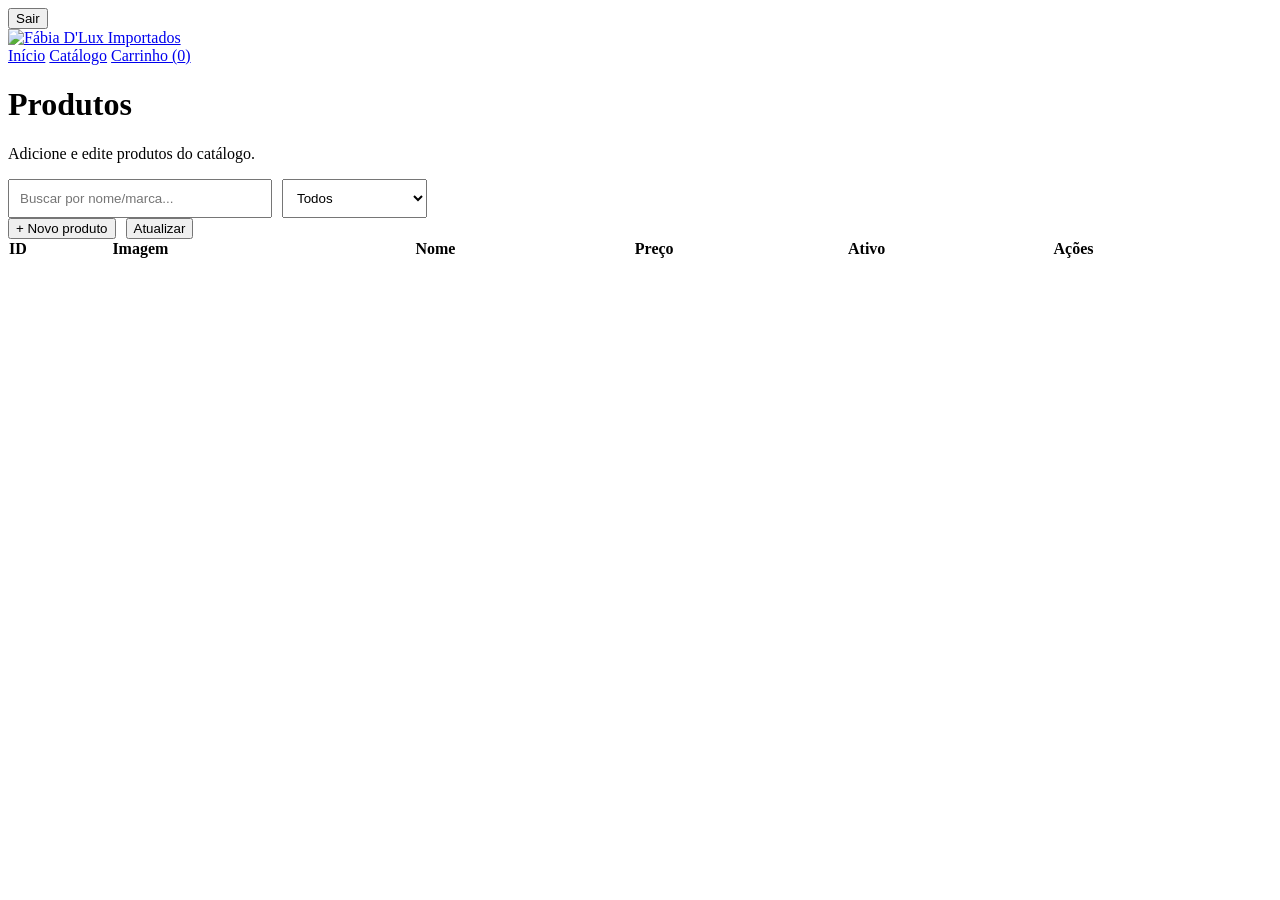
==== admin-produtos.html @ cd6e6337 "fix nav links for github pages" ====
<!DOCTYPE html>
<html lang="pt-BR">
<head>
  <meta charset="UTF-8" />
  <meta name="viewport" content="width=device-width, initial-scale=1.0" />
  <title>Admin Produtos | Fábia D'Lux</title>
  <link rel="stylesheet" href="css/style.css" />
</head>
<body>

  <header class="header">
    <button class="btn btn--outline btn--small" id="logoutBtn">Sair</button>

    <div class="container header__content">
      <a class="logo" href="index.html">
        <img src="assets/logo.png" alt="Fábia D'Lux Importados">
      </a>

      <nav class="nav nav--lux">
  <a href="/lojavirtual/index.html">Início</a>
  <a href="/lojavirtual/catalogo.html">Catálogo</a>
  <a href="/lojavirtual/carrinho.html">
    Carrinho (<span id="cartCount">0</span>)
  </a>

  <a href="/lojavirtual/admin.html" class="adminOnly" style="display:none;">Admin</a>
  <a href="/lojavirtual/produtos.html" class="adminOnly" style="display:none;">Produtos</a>
</nav>
    </div>
  </header>

  <main class="container section">
    <div class="adminTop">
      <div>
        <h1>Produtos</h1>
        <p class="muted">Adicione e edite produtos do catálogo.</p>

        <div style="display:flex; gap:10px; flex-wrap:wrap; margin-top:10px;">
          <input id="busca" placeholder="Buscar por nome/marca..." style="padding:10px; min-width:240px; max-width:100%;">
          <select id="filtroAtivo" style="padding:10px;">
            <option value="TODOS">Todos</option>
            <option value="ATIVOS">Somente ativos</option>
            <option value="INATIVOS">Somente inativos</option>
          </select>
        </div>
      </div>

      <div style="display:flex; gap:10px; flex-wrap:wrap;">
        <button class="btn btn--small" id="novoBtn">+ Novo produto</button>
        <button class="btn btn--small" id="reloadBtn">Atualizar</button>
      </div>
    </div>

    <div style="overflow:auto;">
      <table style="width:100%; border-collapse:collapse;">
        <thead>
          <tr>
            <th align="left">ID</th>
            <th align="left">Imagem</th>
            <th align="left">Nome</th>
            <th align="left">Preço</th>
            <th align="left">Ativo</th>
            <th align="left">Ações</th>
          </tr>
        </thead>
        <tbody id="produtosTbody"></tbody>
      </table>
    </div>

    <div id="formBox" style="display:none; margin-top:18px;">
      <div class="adminCard" style="padding:16px;">
        <div class="adminRow" style="align-items:flex-start;">
          <div>
            <div class="adminTitle" id="formTitle">Novo produto</div>
            <div class="muted">Preencha os dados e salve.</div>
          </div>
          <button class="btn btn--outline btn--small" id="cancelarBtn">Fechar</button>
        </div>

        <div style="display:grid; grid-template-columns:1fr 1fr; gap:10px; margin-top:12px;">
          <input id="f_nome" placeholder="Nome">
          <input id="f_marca" placeholder="Marca">
          <input id="f_volume" placeholder="Volume (ex: 100ml)">
          <input id="f_preco" placeholder="Preço (ex: 199.90)" inputmode="decimal">
          <input id="f_imagem" placeholder='Imagem (ex: /assets/img/perfume1.jpg OU https://...)'>
          <select id="f_ativo">
            <option value="true">Ativo</option>
            <option value="false">Inativo</option>
          </select>
        </div>

        <textarea id="f_desc" placeholder="Descrição" style="width:100%; margin-top:10px; min-height:90px;"></textarea>

        <img id="imgPreview" alt="" style="margin-top:10px; max-width:200px; border-radius:12px; border:1px solid #333; display:none;">

        <div style="display:flex; gap:10px; margin-top:12px;">
          <button class="btn btn--small" id="salvarBtn">Salvar</button>
        </div>

        <p class="muted" id="formMsg" style="margin-top:8px;"></p>
      </div>
    </div>

  </main>

  <script src="js/shared.js"></script>
  <script src="js/admin-produtos.js?v=1.0.0"></script>
</body>
</html>
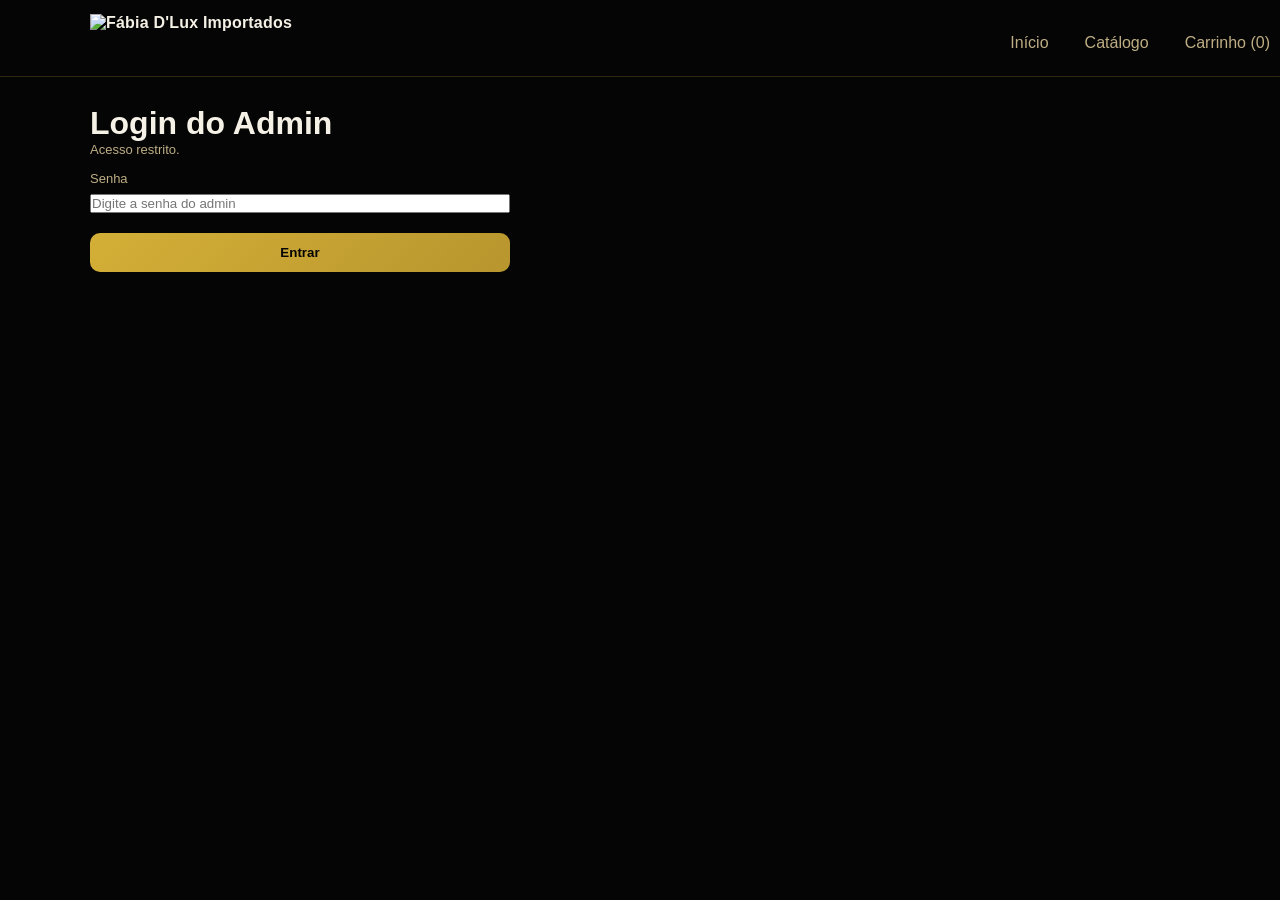
==== commit 6705797e: "admin produtos funcionando" ====
--- a/admin-produtos.html
+++ b/admin-produtos.html
@@ -24,7 +24,7 @@
   </a>
 
   <a href="/lojavirtual/admin.html" class="adminOnly" style="display:none;">Admin</a>
-  <a href="/lojavirtual/produtos.html" class="adminOnly" style="display:none;">Produtos</a>
+  <a href="/lojavirtual/admin-produtos.html" class="adminOnly" style="display:none;">Produtos</a>
 </nav>
     </div>
   </header>
@@ -46,26 +46,38 @@
       </div>
 
       <div style="display:flex; gap:10px; flex-wrap:wrap;">
-        <button class="btn btn--small" id="novoBtn">+ Novo produto</button>
-        <button class="btn btn--small" id="reloadBtn">Atualizar</button>
+        <button class="btn btn--small" id="novoBtn" onclick="alert('clicou')">+ Novo produto</button>
+        <button class="btn btn--small" id="reloadBtn" onclick="alert('atualizar clicou')">Atualizar</button>
       </div>
     </div>
 
-    <div style="overflow:auto;">
-      <table style="width:100%; border-collapse:collapse;">
-        <thead>
-          <tr>
-            <th align="left">ID</th>
-            <th align="left">Imagem</th>
-            <th align="left">Nome</th>
-            <th align="left">Preço</th>
-            <th align="left">Ativo</th>
-            <th align="left">Ações</th>
-          </tr>
-        </thead>
-        <tbody id="produtosTbody"></tbody>
-      </table>
-    </div>
+   <div style="overflow:auto; border:1px solid rgba(255,255,255,0.12); border-radius:14px;">
+  <table style="width:100%; border-collapse:separate; border-spacing:0; min-width:820px;">
+    <thead>
+      <tr style="background: rgba(255,255,255,0.06);">
+        <th align="left" style="padding:12px 14px; font-weight:600; font-size:13px; letter-spacing:0.3px; text-transform:uppercase; border-bottom:1px solid rgba(255,255,255,0.10);">
+          ID
+        </th>
+        <th align="left" style="padding:12px 14px; font-weight:600; font-size:13px; letter-spacing:0.3px; text-transform:uppercase; border-bottom:1px solid rgba(255,255,255,0.10);">
+          Imagem
+        </th>
+        <th align="left" style="padding:12px 14px; font-weight:600; font-size:13px; letter-spacing:0.3px; text-transform:uppercase; border-bottom:1px solid rgba(255,255,255,0.10);">
+          Produto
+        </th>
+        <th align="left" style="padding:12px 14px; font-weight:600; font-size:13px; letter-spacing:0.3px; text-transform:uppercase; border-bottom:1px solid rgba(255,255,255,0.10);">
+          Preço
+        </th>
+        <th align="left" style="padding:12px 14px; font-weight:600; font-size:13px; letter-spacing:0.3px; text-transform:uppercase; border-bottom:1px solid rgba(255,255,255,0.10);">
+          Ativo
+        </th>
+        <th align="left" style="padding:12px 14px; font-weight:600; font-size:13px; letter-spacing:0.3px; text-transform:uppercase; border-bottom:1px solid rgba(255,255,255,0.10);">
+          Ações
+        </th>
+      </tr>
+    </thead>
+    <tbody id="produtosTbody"></tbody>
+  </table>
+</div>
 
     <div id="formBox" style="display:none; margin-top:18px;">
       <div class="adminCard" style="padding:16px;">
@@ -82,20 +94,24 @@
           <input id="f_marca" placeholder="Marca">
           <input id="f_volume" placeholder="Volume (ex: 100ml)">
           <input id="f_preco" placeholder="Preço (ex: 199.90)" inputmode="decimal">
-          <input id="f_imagem" placeholder='Imagem (ex: /assets/img/perfume1.jpg OU https://...)'>
+          <div style="grid-column: span 2;">
+
+  <label style="font-size:14px;">Imagem do produto</label>
+  <input type="file" id="f_imagemFile" accept="image/*" style="margin-top:6px;">
+  <img id="previewImg" style="display:none; width:100%; max-width:320px; aspect-ratio:1/1; object-fit:cover; margin-top:10px; border-radius:14px; border:1px solid rgba(255,255,255,0.12);">
+</div>
+
+<textarea id="f_desc" placeholder="Descrição" style="grid-column: span 2; min-height:90px;"></textarea>
+
           <select id="f_ativo">
             <option value="true">Ativo</option>
             <option value="false">Inativo</option>
           </select>
-        </div>
+        </div> 
 
-        <textarea id="f_desc" placeholder="Descrição" style="width:100%; margin-top:10px; min-height:90px;"></textarea>
-
-        <img id="imgPreview" alt="" style="margin-top:10px; max-width:200px; border-radius:12px; border:1px solid #333; display:none;">
-
-        <div style="display:flex; gap:10px; margin-top:12px;">
-          <button class="btn btn--small" id="salvarBtn">Salvar</button>
-        </div>
+        <div style="display:flex; justify-content:flex-end; gap:10px; margin-top:16px;">
+  <button class="btn btn--small" id="salvarBtn">Salvar</button>
+</div>
 
         <p class="muted" id="formMsg" style="margin-top:8px;"></p>
       </div>
--- a/css/style.css
+++ b/css/style.css
@@ -0,0 +1,845 @@
+*{ margin: 0; padding: 0; box-sizing: border-box; }
+
+:root{
+  --bg: #050505;
+  --card: #0f0f0f;
+  --text: #f5f1e6;
+  --muted: #bfae84;
+  --accent: #d4af37; /* dourado */
+}
+
+body{
+  font-family: Arial, sans-serif;
+  background: var(--bg);
+  color: var(--text);
+}
+
+a{ color: inherit; text-decoration: none; }
+
+.container{
+  width: min(1100px, 92%);
+  margin: 0 auto;
+}
+
+.header{
+  position: sticky;
+  top: 0;
+  background: #050505;
+  border-bottom: 1px solid rgba(212,175,55,0.2);
+  z-index: 10;
+}
+
+.header__content{
+  display: flex;
+  align-items: center;
+  justify-content: space-between;
+  padding: 14px 0;
+}
+
+.logo{
+  font-weight: 800;
+  letter-spacing: 0.2px;
+}
+
+.nav{
+  display: flex;
+  gap: 16px;
+  color: var(--muted);
+}
+
+.nav a:hover{ color: var(--text); }
+
+.section{
+  padding: 28px 0 60px;
+}
+
+.grid{
+  display: grid;
+  grid-template-columns: repeat(4, 1fr);
+  gap: 14px;
+  margin-top: 14px;
+}
+
+.card{
+  background: var(--card);
+  border: 1px solid rgba(255,255,255,0.08);
+  border-radius: 14px;
+  overflow: hidden;
+  display: grid;
+}
+
+.card__img{
+  height: 300px;
+  position: relative;
+  overflow: hidden;
+  border-bottom: 1px solid rgba(255,255,255,0.08);
+}
+
+/* imagem preenche a moldura e nunca vaza */
+.card__img img{
+  position: absolute;
+  inset: 0;              /* top/right/bottom/left = 0 */
+  width: 100%;
+  height: 100%;
+  object-fit: contain;
+background: #000;
+  display: block;
+  transition: transform 0.4s ease;
+}
+
+.card:hover .card__img img{
+  transform: scale(1.08);
+}
+
+.card__body{
+  padding: 12px;
+  display: grid;
+  gap: 8px;
+}
+
+.muted{ color: var(--muted); font-size: 13px; }
+
+.price{
+  font-size: 18px;
+  font-weight: 800;
+}
+
+.btn{
+  display: inline-block;
+  padding: 12px 18px;
+  background: linear-gradient(135deg, #d4af37, #b8962e);
+  border-radius: 10px;
+  font-weight: 800;
+  color: #050505;
+  border: none;
+  cursor: pointer;
+  transition: 0.2s ease;
+}
+
+.btn:hover{
+  transform: translateY(-2px);
+  box-shadow: 0 6px 20px rgba(212,175,55,0.35);
+}
+
+.btn--small{
+  padding: 10px 12px;
+}
+
+.btn:hover{ filter: brightness(1.05); }
+
+@media (max-width: 900px){
+  .grid{ grid-template-columns: repeat(2, 1fr); }
+}
+@media (max-width: 520px){
+  .grid{ grid-template-columns: 1fr; }
+}
+.cartBox{
+  margin-top: 14px;
+  display: grid;
+  gap: 8px;
+  max-width: 340px;
+}
+
+.cartItems{
+  margin-top: 16px;
+  display: grid;
+  gap: 10px;
+}
+
+.cartItem{
+  padding: 12px;
+  border: 1px solid rgba(255,255,255,0.08);
+  border-radius: 14px;
+  background: rgba(255,255,255,0.03);
+  display: grid;
+  gap: 8px;
+}
+
+.cartTopRow{
+  display: flex;
+  justify-content: space-between;
+  gap: 12px;
+}
+
+.qtyControls{
+  display: flex;
+  align-items: center;
+  gap: 8px;
+}
+
+.qtyBtn{
+  width: 34px;
+  height: 34px;
+  border-radius: 10px;
+  border: 1px solid rgba(255,255,255,0.14);
+  background: transparent;
+  color: var(--text);
+  cursor: pointer;
+  font-weight: 900;
+}
+
+.qtyBtn:hover{
+  border-color: rgba(255,255,255,0.22);
+}
+
+.qtyNumber{
+  min-width: 26px;
+  text-align: center;
+  font-weight: 800;
+}
+
+.cartActions{
+  margin-top: 16px;
+  display: flex;
+  gap: 12px;
+  flex-wrap: wrap;
+}
+
+.btn--outline{
+  background: transparent;
+  border: 1px solid rgba(255,255,255,0.16);
+}
+
+.btn--outline:hover{
+  border-color: rgba(255,255,255,0.24);
+}
+.logo img{
+  height: 48px;
+  width: auto;
+  display: block;
+}
+.heroLux{
+  padding: 60px 0;
+  border-bottom: 1px solid rgba(212,175,55,0.18);
+  background:
+    radial-gradient(900px 350px at 20% 20%, rgba(212,175,55,0.10), transparent),
+    radial-gradient(900px 350px at 80% 30%, rgba(255,255,255,0.05), transparent);
+}
+
+.heroLux__content{
+  display: grid;
+  grid-template-columns: 1.3fr 0.7fr;
+  gap: 18px;
+  align-items: stretch;
+}
+
+.heroLux__text{
+  display: grid;
+  gap: 14px;
+  align-content: start;
+}
+
+.heroLux__text h1{
+  font-size: 44px;
+  line-height: 1.08;
+  letter-spacing: 0.2px;
+}
+
+.heroLux__text p{
+  color: rgba(245,241,230,0.80);
+  line-height: 1.6;
+  max-width: 58ch;
+}
+
+.heroLux__buttons{
+  display: flex;
+  gap: 12px;
+  flex-wrap: wrap;
+}
+
+.heroLux__chips{
+  display: flex;
+  gap: 10px;
+  flex-wrap: wrap;
+  margin-top: 6px;
+}
+
+.chip{
+  font-size: 12px;
+  color: var(--text);
+  border: 1px solid rgba(212,175,55,0.22);
+  background: rgba(212,175,55,0.08);
+  padding: 6px 10px;
+  border-radius: 999px;
+}
+
+.heroLux__card{
+  border-radius: 16px;
+  border: 1px solid rgba(212,175,55,0.22);
+  background: rgba(255,255,255,0.03);
+  overflow: hidden;
+  position: relative;
+}
+
+.heroLux__card::before{
+  content: "";
+  position: absolute;
+  inset: 0;
+  background: radial-gradient(400px 200px at 30% 20%, rgba(212,175,55,0.14), transparent);
+  pointer-events: none;
+}
+
+.heroLux__cardInner{
+  position: relative;
+  padding: 16px;
+  display: grid;
+  gap: 10px;
+}
+
+.heroLux__cardInner h2{
+  font-size: 20px;
+}
+
+@media (max-width: 900px){
+  .heroLux__content{
+    grid-template-columns: 1fr;
+  }
+  .heroLux__text h1{
+    font-size: 34px;
+  }
+}
+/* HEADER LUXO - LOGO CENTRAL + MENU INFERIOR DIREITO */
+
+.header--lux{
+  background: #050505;
+  border-bottom: 1px solid rgba(212,175,55,0.25);
+}
+
+.header__content--lux{
+  position: relative;
+  height: 220px; /* aumenta o espaço total */
+  display: flex;
+  justify-content: center;
+  align-items: center;
+}
+
+/* Logo grande e central */
+.logo--lux img{
+  height: 140px;
+  width: auto;
+  display: block;
+}
+
+/* Menu fixado no canto inferior direito */
+.nav--lux{
+  position: absolute;
+  bottom: 18px;
+  right: 0;
+}
+
+.nav--lux a{
+  padding: 6px 10px;
+  border-radius: 8px;
+  transition: 0.2s ease;
+}
+
+.nav--lux a:hover{
+  color: var(--text);
+  background: rgba(212,175,55,0.1);
+}
+
+/* Ajuste mobile */
+@media (max-width: 768px){
+
+  .header__content--lux{
+    height: 130px;
+  }
+
+  .logo--lux img{
+    height: 90px;
+  }
+
+  .nav--lux{
+    gap: 12px;
+    font-size: 14px;
+  }
+}
+/* TOAST NOTIFICATION */
+.toast{
+  position: fixed;
+  bottom: 20px;
+  right: 20px;
+  background: #111;
+  color: var(--text);
+  padding: 12px 18px;
+  border-radius: 10px;
+  border: 1px solid rgba(212,175,55,0.3);
+  box-shadow: 0 10px 25px rgba(0,0,0,0.4);
+  opacity: 0;
+  transform: translateY(20px);
+  transition: 0.3s ease;
+  z-index: 9999;
+}
+
+.toast--show{
+  opacity: 1;
+  transform: translateY(0);
+}
+.card__img::after{
+  content:"";
+  position:absolute;
+  inset:0;
+  background: radial-gradient(circle at 50% 30%, rgba(212,175,55,0.18), transparent 60%);
+  pointer-events:none;
+}
+@media (max-width: 768px){
+
+  .header__content--lux{
+    height: 120px;
+  }
+
+  .logo--lux img{
+    height: 80px;
+  }
+
+  .heroLux{
+    padding: 40px 0;
+  }
+
+  .heroLux__text h1{
+    font-size: 28px;
+  }
+
+  .btn{
+    width: 100%;
+    text-align: center;
+  }
+
+}
+/* ===== MOBILE AJUSTES (até 768px) ===== */
+@media (max-width: 768px){
+
+  /* Header menor no celular */
+  .header__content--lux{
+    height: 120px;
+  }
+
+  .logo--lux img{
+    height: 72px; /* diminui a logo no mobile */
+  }
+
+  /* Menu mais acessível (toque) */
+  .nav--lux{
+    bottom: 10px;
+    right: 0;
+    gap: 10px;
+    font-size: 14px;
+  }
+
+  .nav--lux a{
+    padding: 10px 12px; /* aumenta área de toque */
+    border-radius: 12px;
+  }
+
+  /* HERO mais compacto no celular */
+  .heroLux{
+    padding: 34px 0;
+  }
+
+  .heroLux__content{
+    grid-template-columns: 1fr; /* vira 1 coluna */
+    gap: 14px;
+  }
+
+  .heroLux__text h1{
+    font-size: 28px;
+    line-height: 1.15;
+  }
+
+  .heroLux__text p{
+    font-size: 14px;
+  }
+
+  /* Botões ocupam largura toda no mobile */
+  .heroLux__buttons{
+    display: grid;
+    grid-template-columns: 1fr;
+    gap: 10px;
+  }
+
+  .btn{
+    width: 100%;
+    text-align: center;
+  }
+
+  /* Cards do catálogo com imagem mais baixa no mobile */
+  .card__img{
+    height: 220px;
+  }
+  /* Corrigir menu no mobile */
+.header__content--lux{
+  height: auto;
+  padding: 14px 0 10px;
+  display: flex;
+  flex-direction: column;
+  align-items: center;
+}
+
+.nav--lux{
+  position: static;   /* remove posição absoluta */
+  margin-top: 8px;
+  justify-content: center;
+}
+}
+
+/* ===== MOBILE PE */
+.adminTop{
+  display: flex;
+  align-items: flex-end;
+  justify-content: space-between;
+  gap: 12px;
+  margin-bottom: 14px;
+}
+
+.adminCards{
+  display: grid;
+  gap: 12px;
+}
+
+.adminCard{
+  border: 1px solid rgba(255,255,255,0.10);
+  background: rgba(255,255,255,0.03);
+  border-radius: 16px;
+  padding: 14px;
+}
+
+.adminRow{
+  display: flex;
+  justify-content: space-between;
+  gap: 12px;
+  align-items: flex-start;
+}
+
+.adminTitle{
+  font-weight: 900;
+  font-size: 16px;
+}
+
+.adminRight{
+  text-align: right;
+  display: grid;
+  gap: 6px;
+}
+
+.adminBadge{
+  display: inline-block;
+  padding: 6px 10px;
+  border-radius: 999px;
+  border: 1px solid rgba(212,175,55,0.35);
+  color: var(--muted);
+  font-weight: 800;
+  font-size: 12px;
+}
+
+.adminTotal{
+  font-weight: 900;
+  font-size: 16px;
+}
+
+.adminItens{
+  margin-top: 12px;
+  border-top: 1px solid rgba(255,255,255,0.08);
+  padding-top: 12px;
+  display: grid;
+  gap: 10px;
+}
+
+.adminItemRow{
+  display: flex;
+  justify-content: space-between;
+  gap: 12px;
+  align-items: center;
+  padding: 10px;
+  border-radius: 14px;
+  background: rgba(0,0,0,0.25);
+  border: 1px solid rgba(255,255,255,0.06);
+}
+
+.adminItemSubtotal{
+  font-weight: 900;
+}
+.adminStats{
+  margin-top: 14px;
+  display: grid;
+  grid-template-columns: repeat(4, 1fr);
+  gap: 12px;
+}
+
+.statCard{
+  background: rgba(255,255,255,0.03);
+  border: 1px solid rgba(255,255,255,0.08);
+  border-radius: 14px;
+  padding: 14px;
+}
+
+.statValue{
+  margin-top: 6px;
+  font-size: 22px;
+  font-weight: 900;
+}
+
+@media (max-width: 900px){
+  .adminStats{ grid-template-columns: repeat(2, 1fr); }
+}
+@media (max-width: 520px){
+  .adminStats{ grid-template-columns: 1fr; }
+}
+.adminFilters{
+  margin-top: 14px;
+  display: flex;
+  gap: 10px;
+  flex-wrap: wrap;
+}
+
+.filterBtn{
+  padding: 10px 12px;
+  border-radius: 999px;
+  border: 1px solid rgba(255,255,255,0.14);
+  background: transparent;
+  color: var(--text);
+  cursor: pointer;
+  font-weight: 800;
+  font-size: 13px;
+}
+
+.filterBtn:hover{
+  border-color: rgba(255,255,255,0.24);
+}
+
+.filterBtn--active{
+  border-color: rgba(212,175,55,0.55);
+  box-shadow: 0 6px 16px rgba(212,175,55,0.14);
+}
+.btn--outline {
+  background: transparent;
+  border: 1px solid #c9a227; /* dourado */
+  color: #c9a227;
+}
+
+.btn--outline:hover {
+  background: #c9a227;
+  color: #000;
+}
+.header__admin-actions {
+  display: flex;
+  gap: 10px;
+  align-items: center;
+}
+/* ===== CATÁLOGO PREMIUM ===== */
+
+#productGrid{
+  display:grid;
+  grid-template-columns: repeat(4, minmax(0, 1fr));
+  gap:18px;
+}
+
+@media (max-width: 1100px){
+  #productGrid{ grid-template-columns: repeat(3, 1fr); }
+}
+@media (max-width: 820px){
+  #productGrid{ grid-template-columns: repeat(2, 1fr); }
+}
+@media (max-width: 520px){
+  #productGrid{ grid-template-columns: 1fr; }
+}
+
+.produto-card{
+  background: rgba(255,255,255,0.03);
+  border: 1px solid rgba(255,255,255,0.10);
+  border-radius: 18px;
+  overflow: hidden;
+  transition: transform .25s ease, box-shadow .25s ease, border-color .25s ease;
+}
+
+.produto-card:hover{
+  transform: translateY(-6px);
+  border-color: rgba(255,255,255,0.22);
+  box-shadow: 0 14px 34px rgba(0,0,0,0.55);
+}
+
+.produto-img{
+  width:100%;
+  aspect-ratio: 1/1;
+  object-fit: cover;        /* 🔥 preenche tudo */
+  display:block;
+  object-position: center 35%;
+}
+
+.produto-body{
+  padding:14px 14px 16px;
+}
+
+.produto-top{
+  display:flex;
+  justify-content: space-between;
+  gap:10px;
+  align-items:flex-start;
+}
+
+.produto-nome{
+  font-weight:700;
+  font-size:15px;
+  line-height:1.2;
+}
+
+.produto-meta{
+  margin-top:6px;
+  color: rgba(255,255,255,0.70);
+  font-size:13px;
+}
+
+.produto-preco{
+  font-weight:800;
+  font-size:16px;
+  white-space: nowrap;
+}
+
+.produto-actions{
+  display:flex;
+  gap:10px;
+  margin-top:12px;
+}
+
+.produto-btn{
+  flex:1;
+  border:none;
+  border-radius: 12px;
+  padding:10px 12px;
+  cursor:pointer;
+  font-weight:800;
+  transition: opacity .2s ease, transform .2s ease;
+  background: linear-gradient(135deg, #c6a95d, #a88c45);
+  color:#111;
+}
+
+.produto-btn:hover{
+  opacity:.9;
+  transform: translateY(-1px);
+}
+
+.badge-volume{
+  display:inline-block;
+  padding:6px 10px;
+  border-radius: 999px;
+  font-size:12px;
+  color: rgba(255,255,255,0.80);
+  border: 1px solid rgba(255,255,255,0.14);
+  background: rgba(0,0,0,0.25);
+}
+/* ===== EFEITO ZOOM PREMIUM ===== */
+
+.produto-card{
+  overflow: hidden;
+}
+
+.produto-img{
+  transition: transform .4s ease;
+}
+
+.produto-card:hover .produto-img{
+  transform: scale(1.05);
+}
+
+/* ===== TÍTULO MAIS LUXUOSO ===== */
+
+.produto-nome{
+  font-weight: 600;
+  letter-spacing: .5px;
+  text-transform: uppercase;
+}
+/* ===== MOBILE PREMIUM (cole no final do style.css) ===== */
+
+/* Melhor leitura + toque */
+@media (max-width: 600px){
+  body{
+    -webkit-text-size-adjust: 100%;
+  }
+
+  .container{
+    width: 92%;
+  }
+
+  .section{
+    padding-top: 18px;
+    padding-bottom: 22px;
+  }
+
+  h1{
+    font-size: 22px;
+    margin-bottom: 8px;
+    letter-spacing: .2px;
+  }
+
+  .muted{
+    line-height: 1.45;
+  }
+
+  /* Botões maiores (dedo) */
+  .btn, .btn--small{
+    padding: 12px 14px;
+    border-radius: 14px;
+  }
+
+  /* Header mais compacto e consistente */
+  .header__content{
+    gap: 12px;
+  }
+
+  .logo img{
+    height: 34px;
+    width: auto;
+  }
+
+  /* Nav: vira “scroll horizontal” bonito (não quebra linha feia) */
+  .nav{
+    display: flex;
+    gap: 10px;
+    overflow-x: auto;
+    -webkit-overflow-scrolling: touch;
+    padding-bottom: 6px;
+    scrollbar-width: none;
+  }
+  .nav::-webkit-scrollbar{ display:none; }
+
+  .nav a{
+    white-space: nowrap;
+    padding: 10px 12px;
+    border-radius: 999px;
+    background: rgba(255,255,255,0.05);
+    border: 1px solid rgba(255,255,255,0.10);
+  }
+
+  /* Catálogo: 2 colunas bem encaixadas */
+  #productGrid{
+    gap: 14px;
+  }
+
+  /* Card premium mais “apertado” no mobile */
+  .produto-body{
+    padding: 12px 12px 14px;
+  }
+
+  .produto-nome{
+    font-size: 13px;
+  }
+
+  .produto-meta{
+    font-size: 12px;
+  }
+
+  .produto-preco{
+    font-size: 14px;
+  }
+
+  .produto-btn{
+    padding: 12px 12px;
+    border-radius: 14px;
+  }
+}
+
+/* Em telas muito pequenas: 1 coluna pra não esmagar */
+@media (max-width: 380px){
+  #productGrid{
+    grid-template-columns: 1fr !important;
+  }
+}
